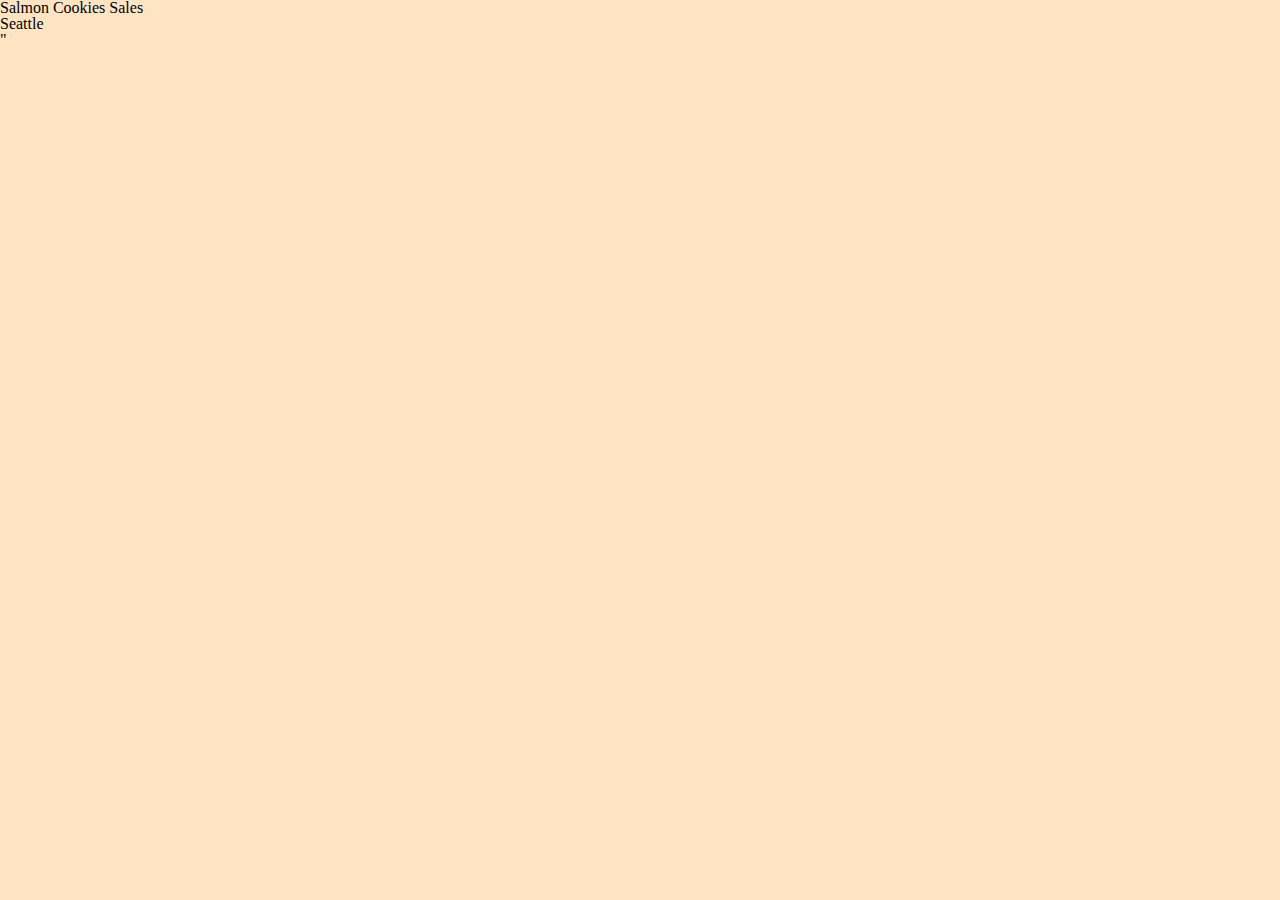
==== sales.html @ 0ff7e4f3 "1st commit" ====
<!DOCTYPE html>
<html>
  <head>
    <title>Salmon Cookies</title>
    <link rel="stylesheet" href="css/reset.css">
    <link rel="stylesheet" href="css/style.css">
  </head>

  <body>
    <h1>Salmon Cookies Sales</h1>
    <ul id="seattle">Seattle</ul>"
    <script src = "js/app.js"></script>
  </body>

</html>
---- css/style.css ----
body {
  background-color: bisque;
}
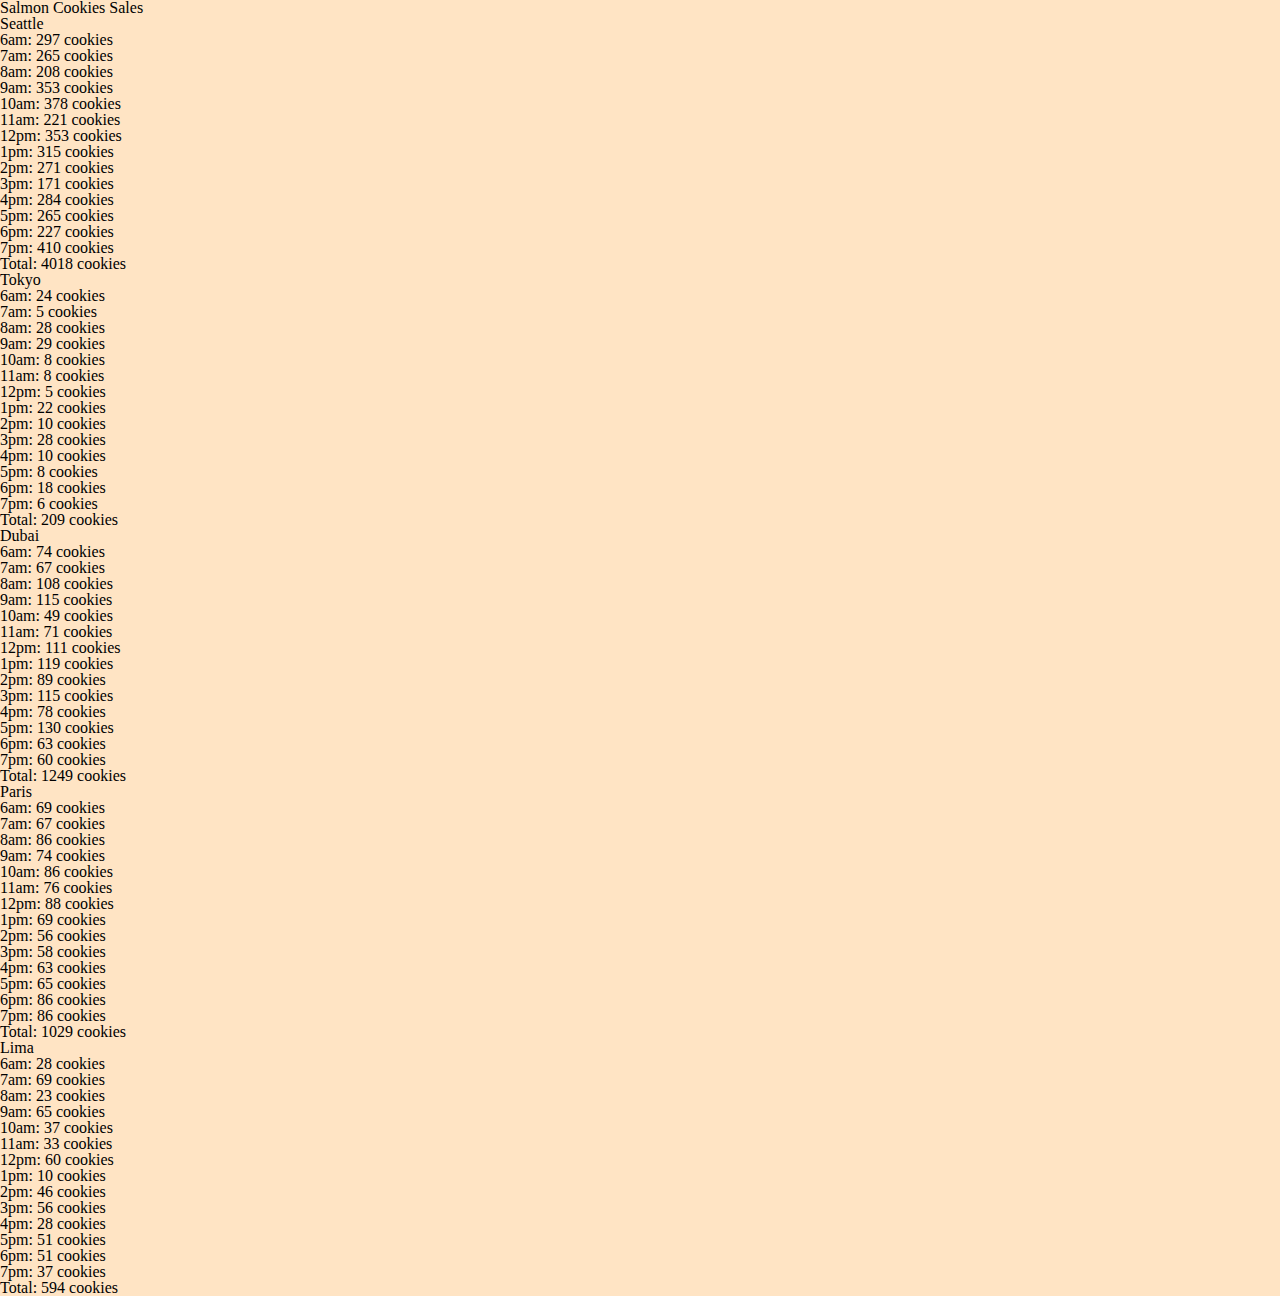
==== commit ef4335f4: "added locations 2-5" ====
--- a/sales.html
+++ b/sales.html
@@ -8,7 +8,12 @@
 
   <body>
     <h1>Salmon Cookies Sales</h1>
-    <ul id="seattle">Seattle</ul>"
+    <ul id="seattle">Seattle</ul>
+    <ul id="tokyo">Tokyo</ul>
+    <ul id="dubai">Dubai</ul>
+    <ul id="paris">Paris</ul>
+    <ul id="lima">Lima</ul>
+    
     <script src = "js/app.js"></script>
   </body>
 
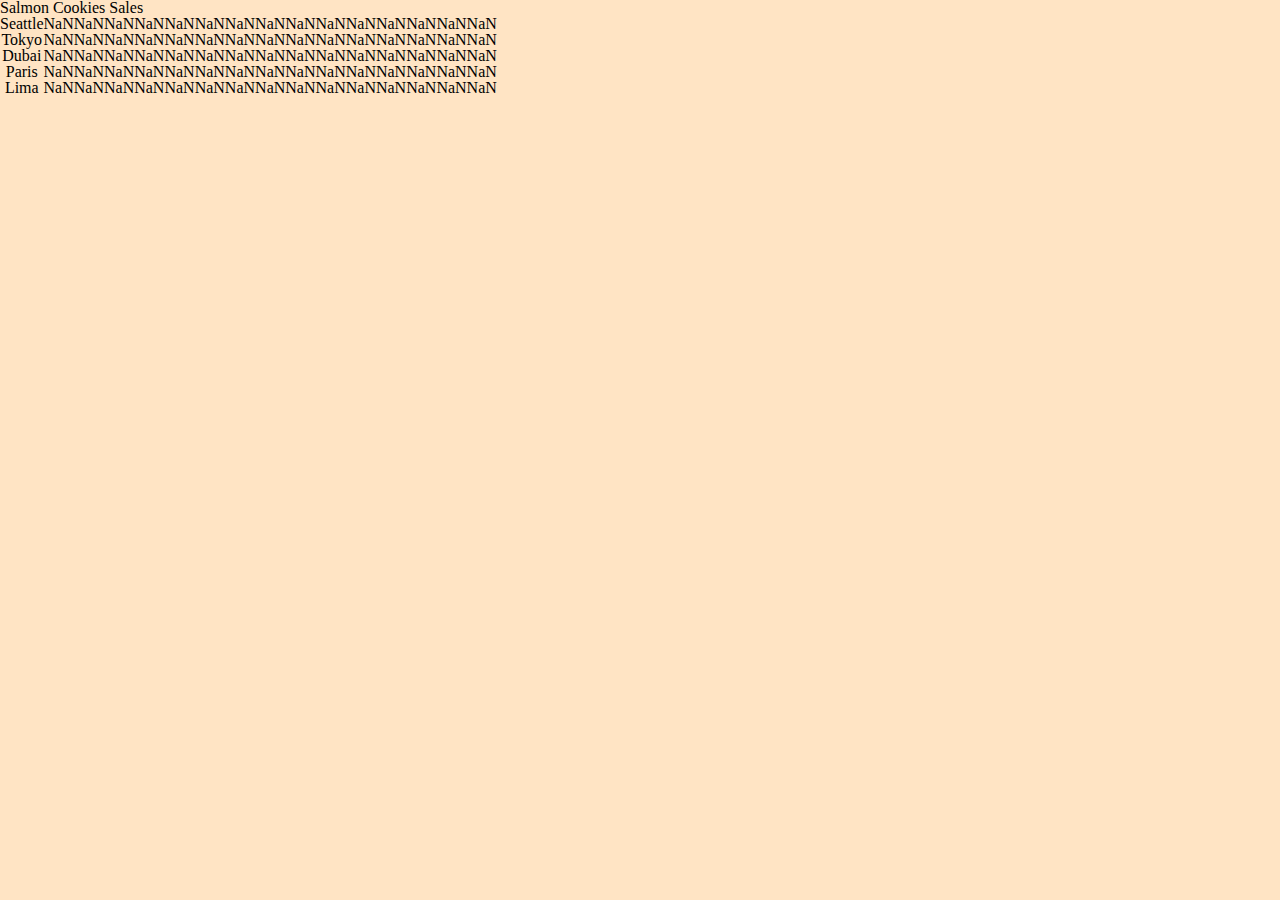
==== commit 503fcd76: "v2" ====
--- a/sales.html
+++ b/sales.html
@@ -1,20 +1,29 @@
 <!DOCTYPE html>
 <html>
   <head>
-    <title>Salmon Cookies</title>
+    <title>Sales Page</title>
     <link rel="stylesheet" href="css/reset.css">
     <link rel="stylesheet" href="css/style.css">
   </head>
 
   <body>
-    <h1>Salmon Cookies Sales</h1>
-    <ul id="seattle">Seattle</ul>
-    <ul id="tokyo">Tokyo</ul>
-    <ul id="dubai">Dubai</ul>
-    <ul id="paris">Paris</ul>
-    <ul id="lima">Lima</ul>
-    
-    <script src = "js/app.js"></script>
+    <header>
+      <nav>
+        <h1>Salmon Cookies Sales</h1>
+      </nav>
+    </header>
+  <main>
+    <table> 
+      <thead>
+        <tr id ='tr'></tr>
+      </thead>
+      <tbody id ='tb'></tbody>
+      <tfoot id ='tf'></tfoot>
+    </table>
+  </main>
+  <footer></footer>
+<script src="js/app.js"></script>
   </body>
 
-</html>+
+</html>
